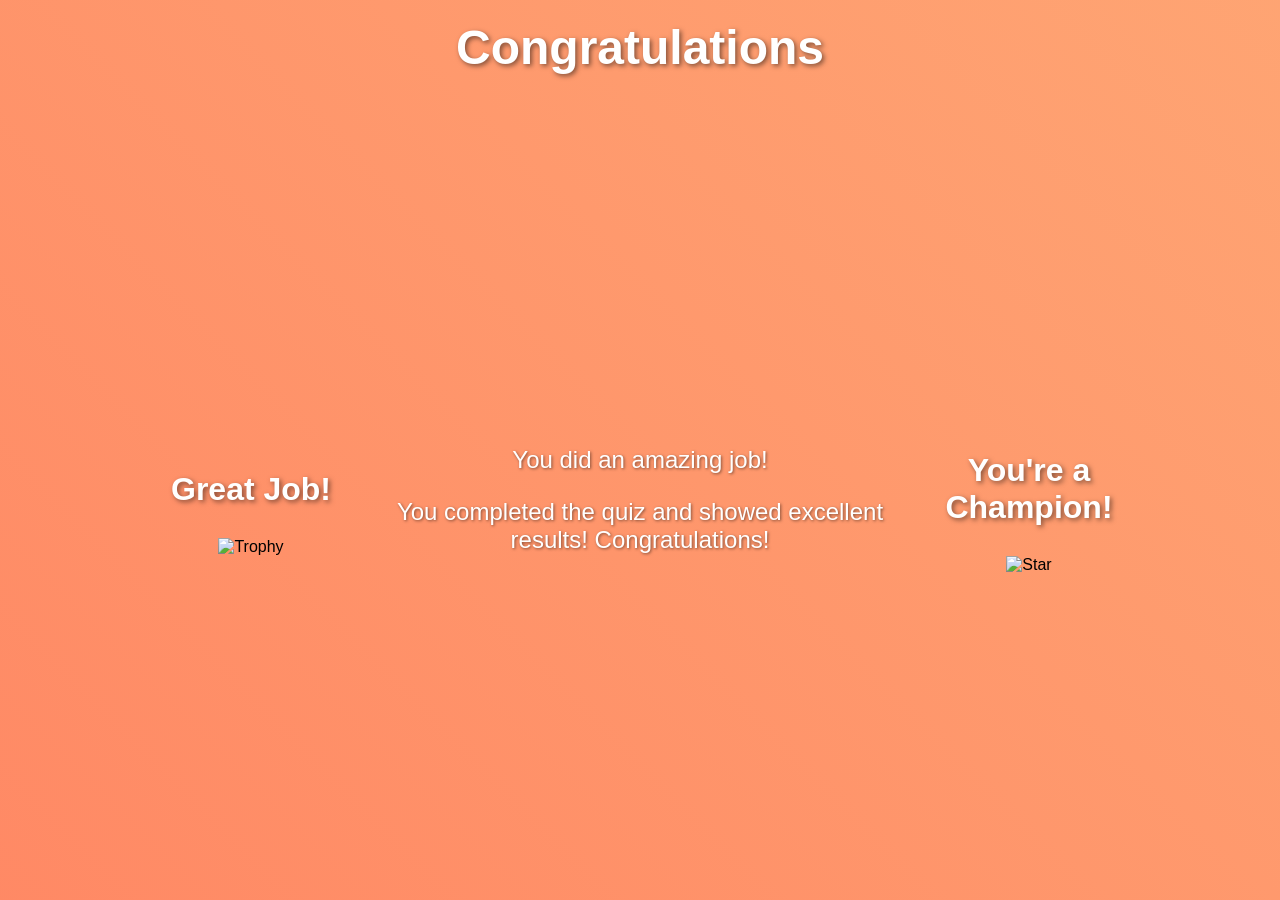
==== End.html @ f9653ddf "Add files via upload" ====
<!DOCTYPE html>
<html lang="en">
<head>
    <meta charset="UTF-8">
    <meta name="viewport" content="width=device-width, initial-scale=1.0">
    <title>Congratulations</title>
    <link rel="stylesheet" href="styles2.css">
</head>
<body>
    <!-- Надпись "Congratulations" в верхней части -->
    <div class="top-title">
        <h1>Congratulations</h1>
    </div>
    
    <div class="congrats-container">
        <!-- Левая часть с изображением и текстом -->
        <div class="congrats-item left">
            <h2>Great Job!</h2> 
            <img src="image\photo2.png" alt="Trophy" class="congrats-image">
        </div>
        <!-- Центральная часть с основным поздравлением -->
        <div class="congrats-center">
            <p>You did an amazing job!</p> <!-- Перевод "Ты отлично справился!" -->
            <p>You completed the quiz and showed excellent results! Congratulations!</p> <!-- Перевод поздравления -->
        </div>
        <!-- Правая часть с изображением и текстом -->
        <div class="congrats-item right">
            <h2>You're a Champion!</h2>
            <img src="image\photo1.png" alt="Star" class="congrats-image">
        </div>
    </div>
    <script src="End.js"></script>
</body>
</html>
---- styles2.css ----
/* Стиль для верхней надписи "Поздравление" */
.top-title {
    position: absolute; /* Абсолютное позиционирование */
    top: 20px; /* Расположение сверху */
    left: 50%; /* Центрирование по горизонтали */
    transform: translateX(-50%); /* Точное центрирование */
    width: 100%; /* Занимает всю ширину страницы */
    text-align: center; /* Центрирование текста */
    z-index: 10; /* Над другими элементами */
}

.top-title h1 {
    font-size: 3rem; /* Большой размер шрифта */
    color: white; /* Белый цвет текста */
    text-shadow: 2px 2px 5px rgba(0, 0, 0, 0.5); /* Эффект тени */
    margin: 0; /* Убираем отступы */
}

/* Общий стиль для страницы */
body {
    font-family: Arial, sans-serif;
    margin: 0;
    padding: 0;
    display: flex;
    justify-content: center;
    align-items: center;
    height: 100vh;

    /* Яркий градиентный фон */
    background: linear-gradient(45deg, #ff7e5f, #feb47b);
    background-size: 200% 200%;
    animation: gradient-animation 5s ease infinite;
}

/* Анимация градиента */
@keyframes gradient-animation {
    0% {
        background-position: 0% 50%;
    }
    50% {
        background-position: 100% 50%;
    }
    100% {
        background-position: 0% 50%;
    }
}

/* Контейнер для поздравления */
.congrats-container {
    display: flex;
    justify-content: space-between;
    align-items: center;
    width: 80%; /* Ширина контейнера */
    max-width: 1200px; /* Максимальная ширина */
    text-align: center;
    margin-top: 100px; /* Отступ от верха */
}

/* Стиль для левой и правой части */
.congrats-item {
    flex: 1; /* Занимает равную ширину */
    text-align: center;
}

/* Стиль для центральной части */
.congrats-center {
    flex: 2; /* Центральная часть шире */
    text-align: center;
    margin: 0 20px; /* Отступы с боков */
}

/* Заголовки */
.congrats-center p {
    font-size: 1.5rem;
    color: white;
    text-shadow: 1px 1px 3px rgba(0, 0, 0, 0.5);
}

/* Изображения */
.congrats-image {
    max-width: 300px;
    height: auto;
    margin-top: 20px;
    transition: transform 0.5s ease-in-out;
}

.congrats-image:hover {
    transform: scale(1.2); /* Увеличение при наведении */
}

/* Стиль для заголовков "Молодец!" и "Ты молодец!" */
.congrats-item h2 {
    font-size: 2rem; /* Размер шрифта */
    color: white; /* Белый цвет текста */
    text-shadow: 2px 2px 5px rgba(0, 0, 0, 0.5); /* Эффект тени для контраста с фоном */
    margin-bottom: 10px; /* Отступ снизу */
}
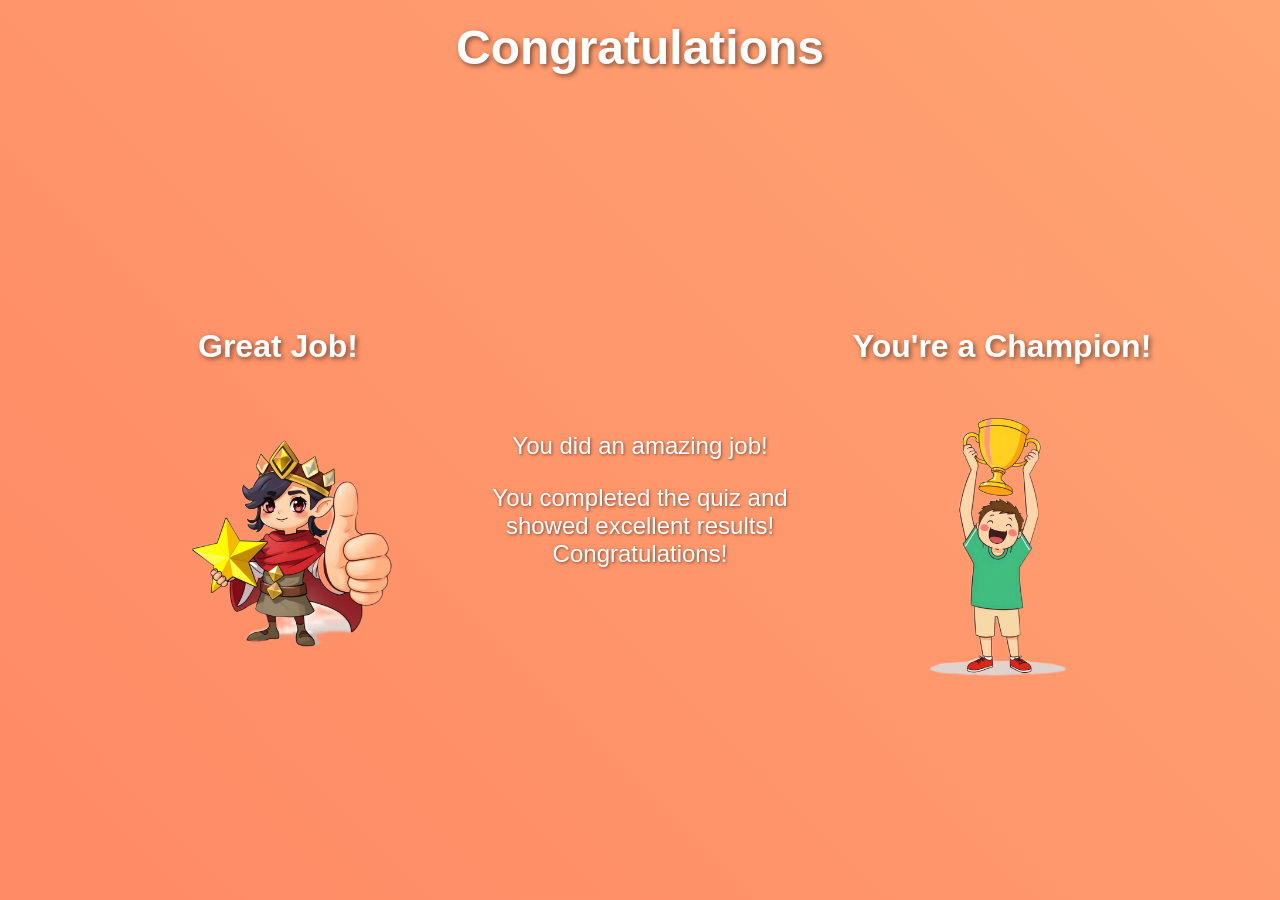
==== commit 6832e1c0: "Initial commit" ====
--- a/End.html
+++ b/End.html
@@ -1,34 +1,34 @@
-<!DOCTYPE html>
-<html lang="en">
-<head>
-    <meta charset="UTF-8">
-    <meta name="viewport" content="width=device-width, initial-scale=1.0">
-    <title>Congratulations</title>
-    <link rel="stylesheet" href="styles2.css">
-</head>
-<body>
-    <!-- Надпись "Congratulations" в верхней части -->
-    <div class="top-title">
-        <h1>Congratulations</h1>
-    </div>
-    
-    <div class="congrats-container">
-        <!-- Левая часть с изображением и текстом -->
-        <div class="congrats-item left">
-            <h2>Great Job!</h2> 
-            <img src="image\photo2.png" alt="Trophy" class="congrats-image">
-        </div>
-        <!-- Центральная часть с основным поздравлением -->
-        <div class="congrats-center">
-            <p>You did an amazing job!</p> <!-- Перевод "Ты отлично справился!" -->
-            <p>You completed the quiz and showed excellent results! Congratulations!</p> <!-- Перевод поздравления -->
-        </div>
-        <!-- Правая часть с изображением и текстом -->
-        <div class="congrats-item right">
-            <h2>You're a Champion!</h2>
-            <img src="image\photo1.png" alt="Star" class="congrats-image">
-        </div>
-    </div>
-    <script src="End.js"></script>
-</body>
+<!DOCTYPE html>
+<html lang="en">
+<head>
+    <meta charset="UTF-8">
+    <meta name="viewport" content="width=device-width, initial-scale=1.0">
+    <title>Congratulations</title>
+    <link rel="stylesheet" href="styles2.css">
+</head>
+<body>
+    <!-- Надпись "Congratulations" в верхней части -->
+    <div class="top-title">
+        <h1>Congratulations</h1>
+    </div>
+    
+    <div class="congrats-container">
+        <!-- Левая часть с изображением и текстом -->
+        <div class="congrats-item left">
+            <h2>Great Job!</h2> 
+            <img src="image\photo2.png" alt="Trophy" class="congrats-image">
+        </div>
+        <!-- Центральная часть с основным поздравлением -->
+        <div class="congrats-center">
+            <p>You did an amazing job!</p> <!-- Перевод "Ты отлично справился!" -->
+            <p>You completed the quiz and showed excellent results! Congratulations!</p> <!-- Перевод поздравления -->
+        </div>
+        <!-- Правая часть с изображением и текстом -->
+        <div class="congrats-item right">
+            <h2>You're a Champion!</h2>
+            <img src="image\photo1.png" alt="Star" class="congrats-image">
+        </div>
+    </div>
+    <script src="End.js"></script>
+</body>
 </html>
--- a/styles2.css
+++ b/styles2.css
@@ -1,98 +1,98 @@
-/* Стиль для верхней надписи "Поздравление" */
-.top-title {
-    position: absolute; /* Абсолютное позиционирование */
-    top: 20px; /* Расположение сверху */
-    left: 50%; /* Центрирование по горизонтали */
-    transform: translateX(-50%); /* Точное центрирование */
-    width: 100%; /* Занимает всю ширину страницы */
-    text-align: center; /* Центрирование текста */
-    z-index: 10; /* Над другими элементами */
-}
-
-.top-title h1 {
-    font-size: 3rem; /* Большой размер шрифта */
-    color: white; /* Белый цвет текста */
-    text-shadow: 2px 2px 5px rgba(0, 0, 0, 0.5); /* Эффект тени */
-    margin: 0; /* Убираем отступы */
-}
-
-/* Общий стиль для страницы */
-body {
-    font-family: Arial, sans-serif;
-    margin: 0;
-    padding: 0;
-    display: flex;
-    justify-content: center;
-    align-items: center;
-    height: 100vh;
-
-    /* Яркий градиентный фон */
-    background: linear-gradient(45deg, #ff7e5f, #feb47b);
-    background-size: 200% 200%;
-    animation: gradient-animation 5s ease infinite;
-}
-
-/* Анимация градиента */
-@keyframes gradient-animation {
-    0% {
-        background-position: 0% 50%;
-    }
-    50% {
-        background-position: 100% 50%;
-    }
-    100% {
-        background-position: 0% 50%;
-    }
-}
-
-/* Контейнер для поздравления */
-.congrats-container {
-    display: flex;
-    justify-content: space-between;
-    align-items: center;
-    width: 80%; /* Ширина контейнера */
-    max-width: 1200px; /* Максимальная ширина */
-    text-align: center;
-    margin-top: 100px; /* Отступ от верха */
-}
-
-/* Стиль для левой и правой части */
-.congrats-item {
-    flex: 1; /* Занимает равную ширину */
-    text-align: center;
-}
-
-/* Стиль для центральной части */
-.congrats-center {
-    flex: 2; /* Центральная часть шире */
-    text-align: center;
-    margin: 0 20px; /* Отступы с боков */
-}
-
-/* Заголовки */
-.congrats-center p {
-    font-size: 1.5rem;
-    color: white;
-    text-shadow: 1px 1px 3px rgba(0, 0, 0, 0.5);
-}
-
-/* Изображения */
-.congrats-image {
-    max-width: 300px;
-    height: auto;
-    margin-top: 20px;
-    transition: transform 0.5s ease-in-out;
-}
-
-.congrats-image:hover {
-    transform: scale(1.2); /* Увеличение при наведении */
-}
-
-/* Стиль для заголовков "Молодец!" и "Ты молодец!" */
-.congrats-item h2 {
-    font-size: 2rem; /* Размер шрифта */
-    color: white; /* Белый цвет текста */
-    text-shadow: 2px 2px 5px rgba(0, 0, 0, 0.5); /* Эффект тени для контраста с фоном */
-    margin-bottom: 10px; /* Отступ снизу */
-}
-
+/* Стиль для верхней надписи "Поздравление" */
+.top-title {
+    position: absolute; /* Абсолютное позиционирование */
+    top: 20px; /* Расположение сверху */
+    left: 50%; /* Центрирование по горизонтали */
+    transform: translateX(-50%); /* Точное центрирование */
+    width: 100%; /* Занимает всю ширину страницы */
+    text-align: center; /* Центрирование текста */
+    z-index: 10; /* Над другими элементами */
+}
+
+.top-title h1 {
+    font-size: 3rem; /* Большой размер шрифта */
+    color: white; /* Белый цвет текста */
+    text-shadow: 2px 2px 5px rgba(0, 0, 0, 0.5); /* Эффект тени */
+    margin: 0; /* Убираем отступы */
+}
+
+/* Общий стиль для страницы */
+body {
+    font-family: Arial, sans-serif;
+    margin: 0;
+    padding: 0;
+    display: flex;
+    justify-content: center;
+    align-items: center;
+    height: 100vh;
+
+    /* Яркий градиентный фон */
+    background: linear-gradient(45deg, #ff7e5f, #feb47b);
+    background-size: 200% 200%;
+    animation: gradient-animation 5s ease infinite;
+}
+
+/* Анимация градиента */
+@keyframes gradient-animation {
+    0% {
+        background-position: 0% 50%;
+    }
+    50% {
+        background-position: 100% 50%;
+    }
+    100% {
+        background-position: 0% 50%;
+    }
+}
+
+/* Контейнер для поздравления */
+.congrats-container {
+    display: flex;
+    justify-content: space-between;
+    align-items: center;
+    width: 80%; /* Ширина контейнера */
+    max-width: 1200px; /* Максимальная ширина */
+    text-align: center;
+    margin-top: 100px; /* Отступ от верха */
+}
+
+/* Стиль для левой и правой части */
+.congrats-item {
+    flex: 1; /* Занимает равную ширину */
+    text-align: center;
+}
+
+/* Стиль для центральной части */
+.congrats-center {
+    flex: 2; /* Центральная часть шире */
+    text-align: center;
+    margin: 0 20px; /* Отступы с боков */
+}
+
+/* Заголовки */
+.congrats-center p {
+    font-size: 1.5rem;
+    color: white;
+    text-shadow: 1px 1px 3px rgba(0, 0, 0, 0.5);
+}
+
+/* Изображения */
+.congrats-image {
+    max-width: 300px;
+    height: auto;
+    margin-top: 20px;
+    transition: transform 0.5s ease-in-out;
+}
+
+.congrats-image:hover {
+    transform: scale(1.2); /* Увеличение при наведении */
+}
+
+/* Стиль для заголовков "Молодец!" и "Ты молодец!" */
+.congrats-item h2 {
+    font-size: 2rem; /* Размер шрифта */
+    color: white; /* Белый цвет текста */
+    text-shadow: 2px 2px 5px rgba(0, 0, 0, 0.5); /* Эффект тени для контраста с фоном */
+    margin-bottom: 10px; /* Отступ снизу */
+}
+
